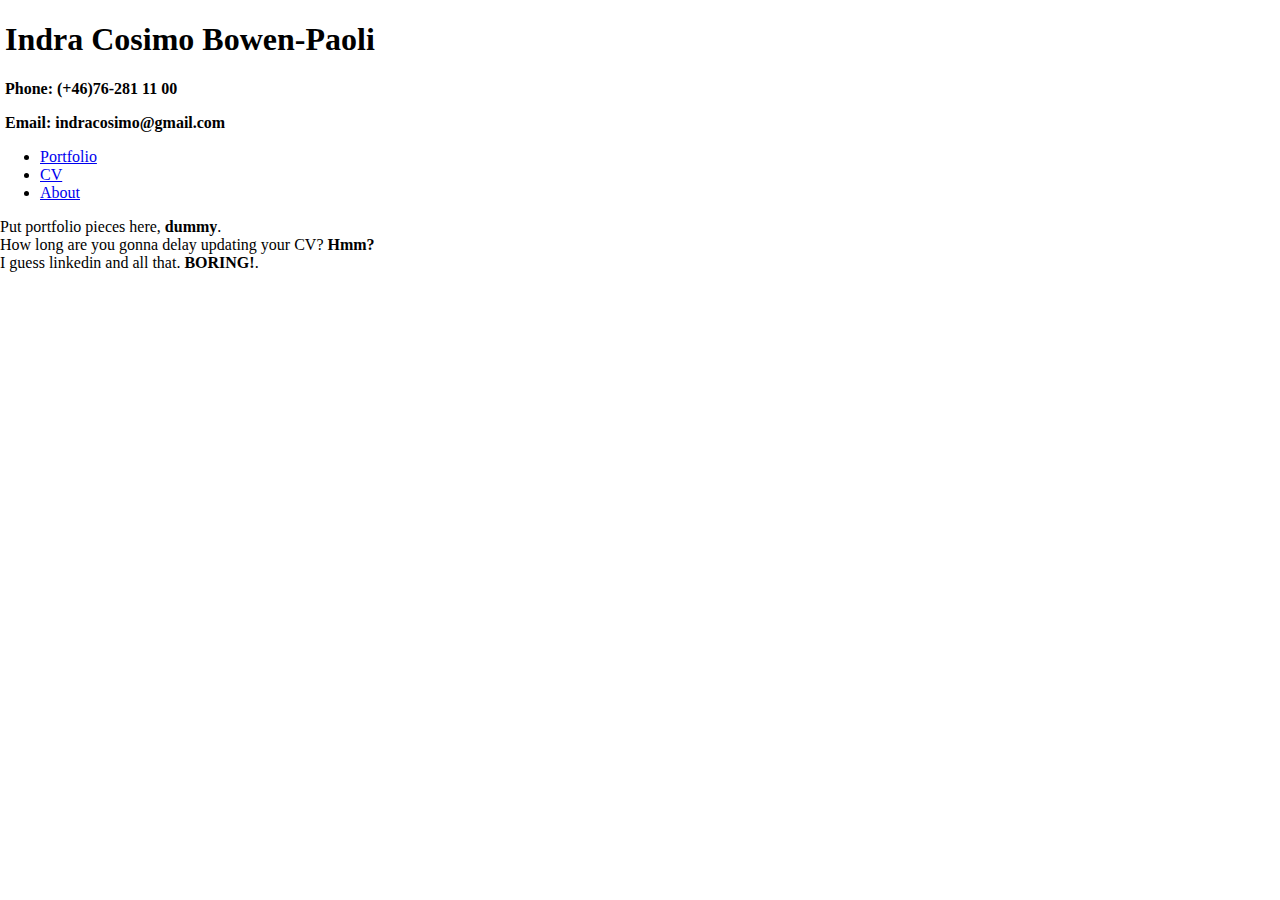
==== _site/index.html @ 5b12df1c "Initial commit" ====
<!-- <!doctype html> -->
<!-- <html> -->
  <!-- <head> -->
  <!-- <script src="/assets/js/tabs.js"></script> -->
    <!-- <meta charset="utf-8"> -->
    <!-- <title>Home</title> -->
	<!-- <link rel="stylesheet" href="/assets/css/styles.css"> -->
  <!-- </head> -->
  <!-- <body> -->
  <!-- <nav>
  
</nav>


 -->
    <!-- <!DOCTYPE html>
<html>
  <head>
    <meta charset="utf-8">
    <title>Home</title>
	    <style>
      body 
	  {
        margin: 0px;
        padding: 0px;
      }
      h1, p 
	  {
        margin-left: 5px;
      }
    </style>
  </head>
  <body>
    <h1>Indra Cosimo Bowen-Paoli</h1>
	<p><b> Phone: (+46)76-281 11 00 </b></p>
	<p><b> Email: indracosimo@gmail.com </b></p>
  </body>
</html> -->
  <!-- </body> -->
<!-- </html> -->

<!doctype html>
<html>
  <head>
    <script src="/assets/js/tabs.js"></script>
    <meta charset="utf-8">
    <title>Home</title>
    <link rel="stylesheet" href="/assets/css/styles.css">
	<link type="application/atom+xml" rel="alternate" href="http://localhost:4000/feed.xml" />
    <!-- Begin Jekyll SEO tag v2.8.0 -->
<title>Home</title>
<meta name="generator" content="Jekyll v3.10.0" />
<meta property="og:title" content="Home" />
<meta property="og:locale" content="en_US" />
<link rel="canonical" href="http://localhost:4000/" />
<meta property="og:url" content="http://localhost:4000/" />
<meta property="og:type" content="website" />
<meta name="twitter:card" content="summary" />
<meta property="twitter:title" content="Home" />
<script type="application/ld+json">
{"@context":"https://schema.org","@type":"WebSite","headline":"Home","url":"http://localhost:4000/"}</script>
<!-- End Jekyll SEO tag -->

  </head>
  <body>
    <nav>
  
</nav>



    
    <!DOCTYPE html>
<html>
  <head>
    <meta charset="utf-8">
    <title>Home</title>
	    <style>
      body 
	  {
        margin: 0px;
        padding: 0px;
      }
      h1, p 
	  {
        margin-left: 5px;
      }
    </style>
  </head>
  <body>
    <h1>Indra Cosimo Bowen-Paoli</h1>
	<p><b> Phone: (+46)76-281 11 00 </b></p>
	<p><b> Email: indracosimo@gmail.com </b></p>
  </body>
</html>

    <div id="content">
      <div class="tabContainer">
        <ul class="tabs">
          <li><a href="javascript:void(0);" class="active" onclick="openTab(event, 'tab1')">Portfolio</a></li>
          <li><a href="javascript:void(0);" onclick="openTab(event, 'tab2')">CV</a></li>
          <li><a href="javascript:void(0);" onclick="openTab(event, 'tab3')">About</a></li>
        </ul>
        <div class="tabContent">
          <div id="tab1" class="tab-pane active">
            <span>Put portfolio pieces here, <b>dummy</b>.</span>
          </div>
          <div id="tab2" class="tab-pane">
            <span>How long are you gonna delay updating your CV? <b>Hmm?</b></span>
          </div>
          <div id="tab3" class="tab-pane">
            <span>I guess linkedin and all that. <b>BORING!</b>.</span>
          </div>
        </div>
      </div>
    </div>

    <script>
      function openTab(evt, tabId) 
	  {
        let i, tabContent, tabs;

        // Hide tab content to prevent overlap
        tabContent = document.getElementsByClassName("tab-pane");
        for (i = 0; i < tabContent.length; i++) 
		{
          tabContent[i].style.display = "none";
        }

        // Removes "active" class from all tabs, otherwise the highlight persists
        tabs = document.getElementsByClassName("tabs")[0].getElementsByTagName("a");
        for (i = 0; i < tabs.length; i++) 
		{
          tabs[i].classList.remove("active");
        }

        // Marks highlighted tab as active
        document.getElementById(tabId).style.display = "block";
        evt.currentTarget.classList.add("active");
      }

      // Initialize by showing the first tab
      document.addEventListener("DOMContentLoaded", function() 
	  {
        document.getElementById("tab1").style.display = "block";
      });
    </script>
  </body>
</html>
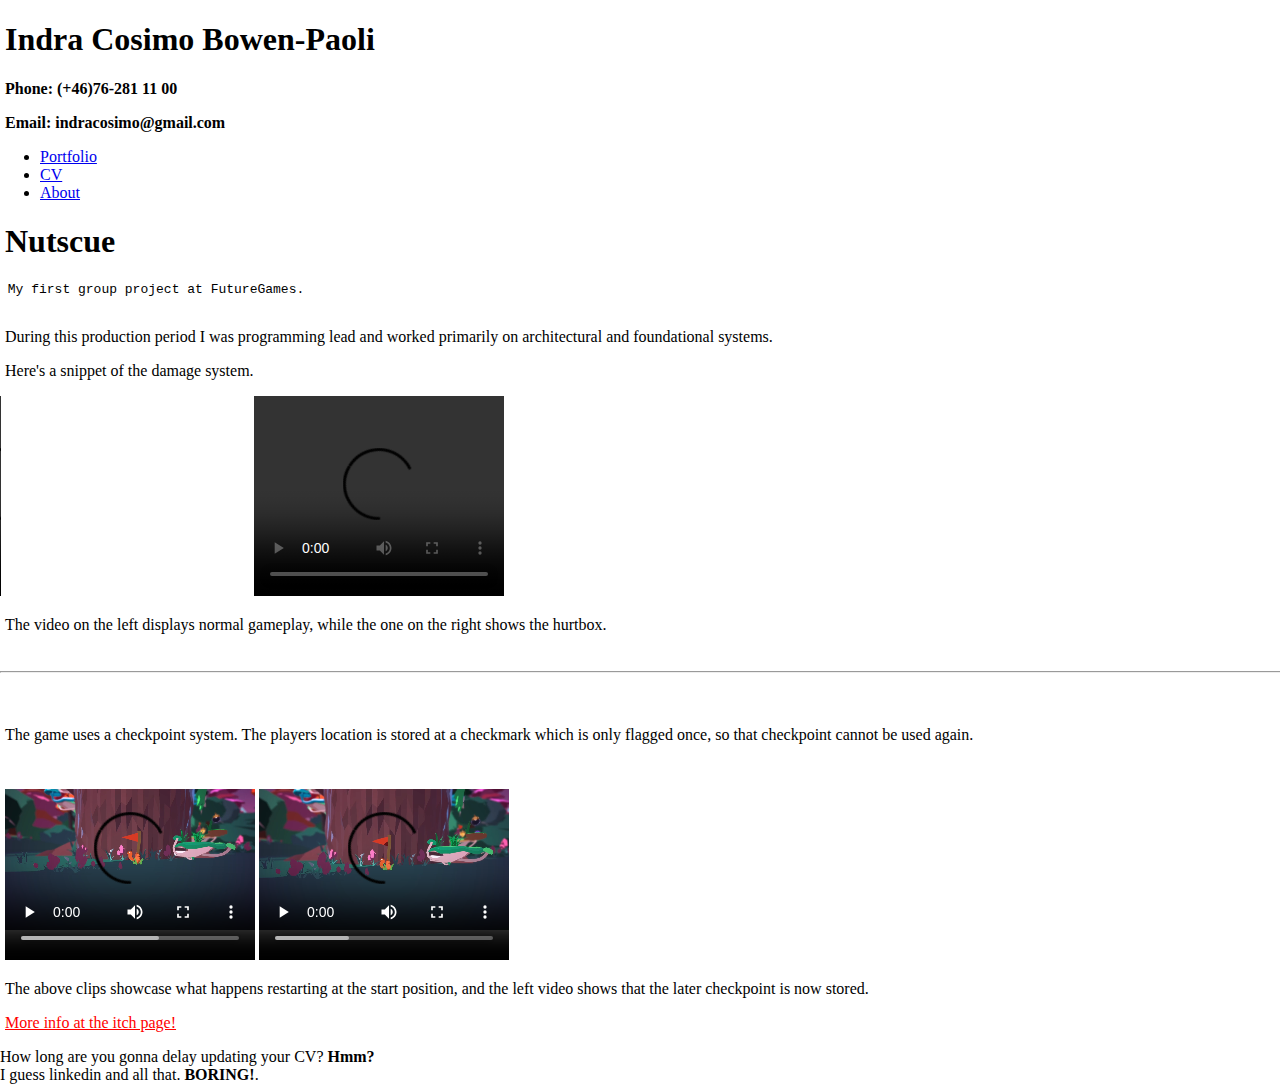
==== commit 05da84d2: "updated webms" ====
--- a/_site/index.html
+++ b/_site/index.html
@@ -1,44 +1,3 @@
-<!-- <!doctype html> -->
-<!-- <html> -->
-  <!-- <head> -->
-  <!-- <script src="/assets/js/tabs.js"></script> -->
-    <!-- <meta charset="utf-8"> -->
-    <!-- <title>Home</title> -->
-	<!-- <link rel="stylesheet" href="/assets/css/styles.css"> -->
-  <!-- </head> -->
-  <!-- <body> -->
-  <!-- <nav>
-  
-</nav>
-
-
- -->
-    <!-- <!DOCTYPE html>
-<html>
-  <head>
-    <meta charset="utf-8">
-    <title>Home</title>
-	    <style>
-      body 
-	  {
-        margin: 0px;
-        padding: 0px;
-      }
-      h1, p 
-	  {
-        margin-left: 5px;
-      }
-    </style>
-  </head>
-  <body>
-    <h1>Indra Cosimo Bowen-Paoli</h1>
-	<p><b> Phone: (+46)76-281 11 00 </b></p>
-	<p><b> Email: indracosimo@gmail.com </b></p>
-  </body>
-</html> -->
-  <!-- </body> -->
-<!-- </html> -->
-
 <!doctype html>
 <html>
   <head>
@@ -103,8 +62,51 @@
         </ul>
         <div class="tabContent">
           <div id="tab1" class="tab-pane active">
-            <span>Put portfolio pieces here, <b>dummy</b>.</span>
-          </div>
+            <h1><strong>Nutscue</strong></h1>
+			<pre>
+ My first group project at FutureGames.
+			</pre> 
+			<p>
+			During this production period I was programming lead and worked primarily on architectural and foundational systems.
+			</p>
+			<p>Here's a snippet of the damage system.</p>
+		<div style="display: flex-container; flex-direction; align-items">
+
+			<video width="250" height="200" controls>
+				<source src="/assets/videos/HurtboxNormal.webm" type="video/webm" />
+			</video>
+			
+			<video width="250" height="200" controls>
+				<source src="/assets/videos/HurtboxExposed.webm" type="video/webm" />
+			</video>
+			
+		</div>
+		<div><p>The video on the left displays normal gameplay, while the one on the right shows the hurtbox.</p></div>
+		<div>
+		<pre>
+					 <hr style="width:100%;text-align:left;margin-left:0"> 
+		 </pre>
+		 <p>
+The game uses a checkpoint system. 
+The players location is stored at a checkmark which is only flagged once, so that checkpoint cannot be used again.
+		 </p>
+		<p>
+			<video width="250" height="200" controls>
+				<source src="/assets/videos/Checkpoint1.webm" type="video/webm" />	
+			</video>				
+			<video width="250" height="200" controls>
+				<source src="/assets/videos/Checkpoint2.webm" type="video/webm" />
+			</video>
+		</p>
+		<p>
+		The above clips showcase what happens restarting at the start position, and the left video shows that the later checkpoint is now stored.
+		</p>
+		<p><a href="https://futuregames.itch.io/nutscue" style="color: red;"> More info at the itch page!</a></p>
+		</div>
+	</div>
+	
+
+
           <div id="tab2" class="tab-pane">
             <span>How long are you gonna delay updating your CV? <b>Hmm?</b></span>
           </div>
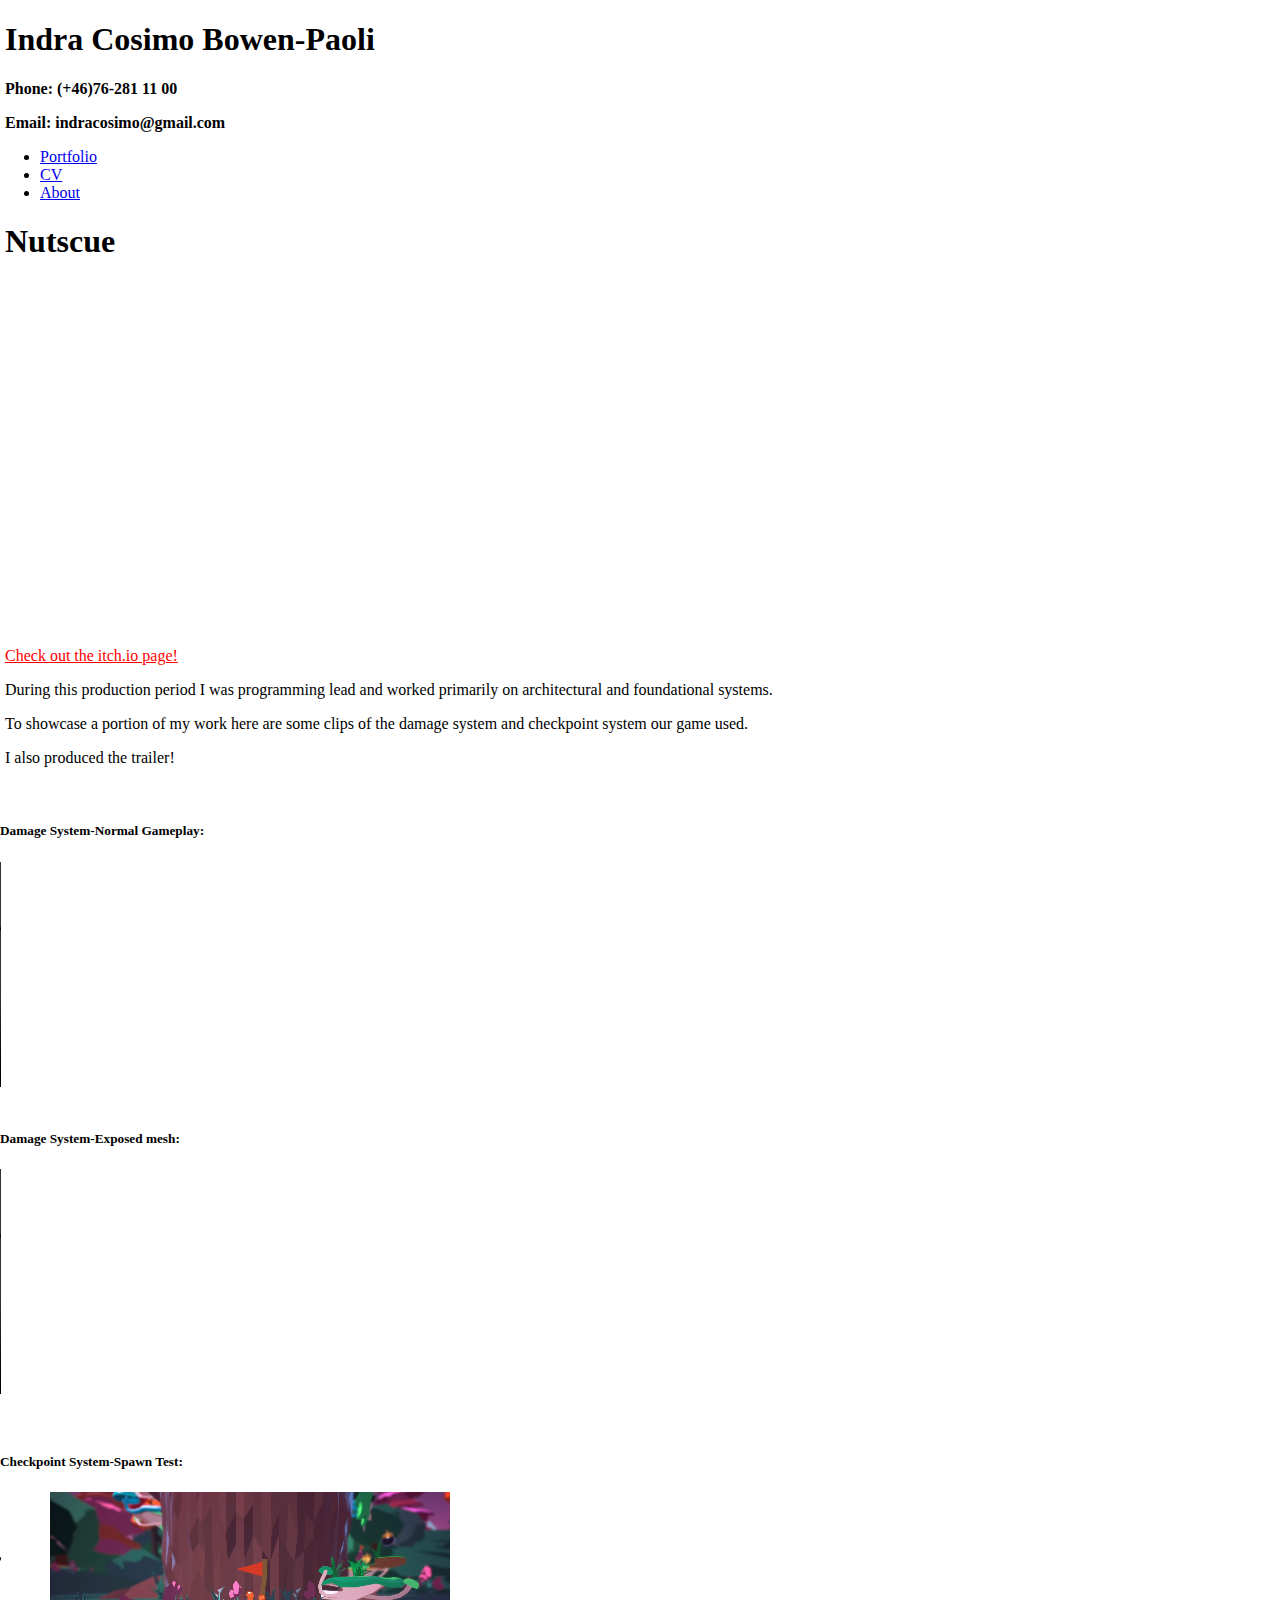
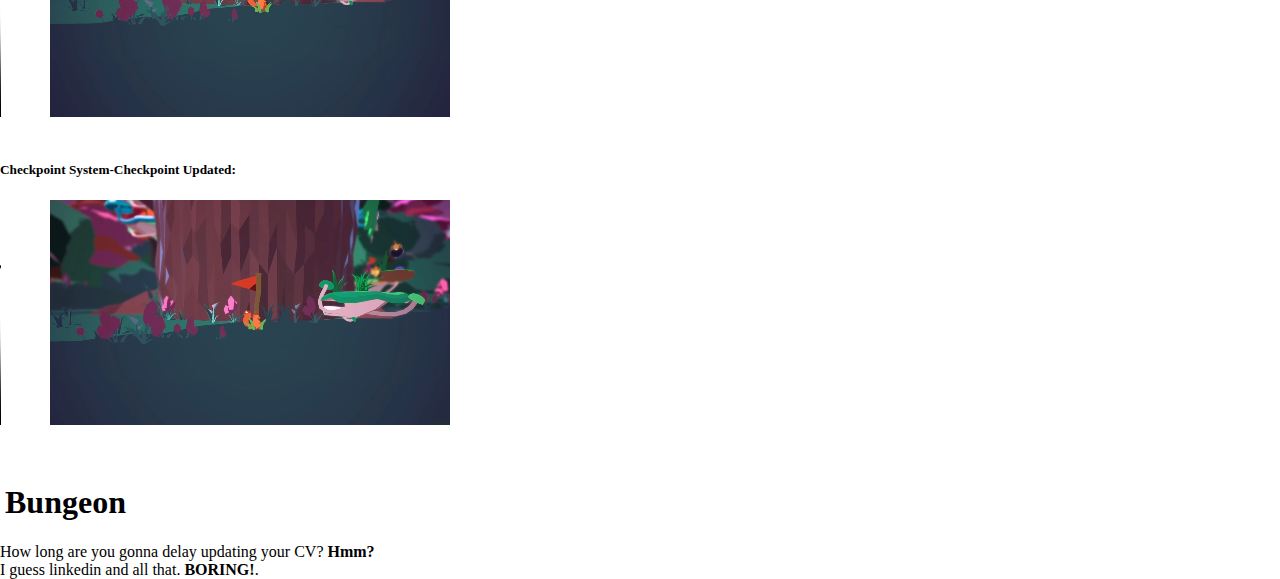
==== commit 592ec679: "trailer, webms" ====
--- a/_site/index.html
+++ b/_site/index.html
@@ -61,48 +61,63 @@
           <li><a href="javascript:void(0);" onclick="openTab(event, 'tab3')">About</a></li>
         </ul>
         <div class="tabContent">
-          <div id="tab1" class="tab-pane active">
-            <h1><strong>Nutscue</strong></h1>
-			<pre>
- My first group project at FutureGames.
-			</pre> 
+	  <div id="tab1" class="tab-pane active">
+            <h1>
+			<strong>Nutscue</strong> 
+			<p><iframe width="560" height="315" 
+    src="https://www.youtube.com/embed/N5QU-fuM_ig" 
+    title="YouTube video player" 
+    frameborder="0" 
+    allow="accelerometer; autoplay; clipboard-write; encrypted-media; gyroscope; picture-in-picture" 
+    allowfullscreen>
+</iframe>
+</p>
+			
+			</h1>
+					<p><a href="https://futuregames.itch.io/nutscue" style="color: red;"> Check out the itch.io page!</a></p>
 			<p>
 			During this production period I was programming lead and worked primarily on architectural and foundational systems.
 			</p>
-			<p>Here's a snippet of the damage system.</p>
+			<p>To showcase a portion of my work here are some clips of the damage system and checkpoint system our game used.</p>
+			<p>I also produced the trailer!</p>
+			
 		<div style="display: flex-container; flex-direction; align-items">
-
-			<video width="250" height="200" controls>
+		<br>
+					<h5>Damage System-Normal Gameplay: </h5>
+			<video width="500" height="225" controls>
 				<source src="/assets/videos/HurtboxNormal.webm" type="video/webm" />
 			</video>
-			
-			<video width="250" height="200" controls>
+		</div>
+		<div style="display: flex-container; flex-direction; align-items">
+		<br>		
+				<h5>Damage System-Exposed mesh: </h5>		
+			<video width="500" height="225" controls>
 				<source src="/assets/videos/HurtboxExposed.webm" type="video/webm" />
 			</video>
-			
 		</div>
-		<div><p>The video on the left displays normal gameplay, while the one on the right shows the hurtbox.</p></div>
 		<div>
-		<pre>
-					 <hr style="width:100%;text-align:left;margin-left:0"> 
-		 </pre>
-		 <p>
-The game uses a checkpoint system. 
-The players location is stored at a checkmark which is only flagged once, so that checkpoint cannot be used again.
-		 </p>
 		<p>
-			<video width="250" height="200" controls>
-				<source src="/assets/videos/Checkpoint1.webm" type="video/webm" />	
-			</video>				
-			<video width="250" height="200" controls>
+		<div style="display: flex-container; flex-direction; align-items">
+		<br>
+					<h5>Checkpoint System-Spawn Test: </h5>
+			<video width="500" height="225" controls>
+				<source src="/assets/videos/Checkpoint1.webm" type="video/webm" />
+			</video>
+		</div>
+		<div style="display: flex-container; flex-direction; align-items">
+		<br>		
+				<h5>Checkpoint System-Checkpoint Updated: </h5>		
+			<video width="500" height="225" controls>
 				<source src="/assets/videos/Checkpoint2.webm" type="video/webm" />
 			</video>
+		</div>
 		</p>
-		<p>
-		The above clips showcase what happens restarting at the start position, and the left video shows that the later checkpoint is now stored.
-		</p>
-		<p><a href="https://futuregames.itch.io/nutscue" style="color: red;"> More info at the itch page!</a></p>
+		<br>
+		
 		</div>
+		            <h1>
+					<strong>Bungeon</strong>
+					</h1>
 	</div>
 	
 
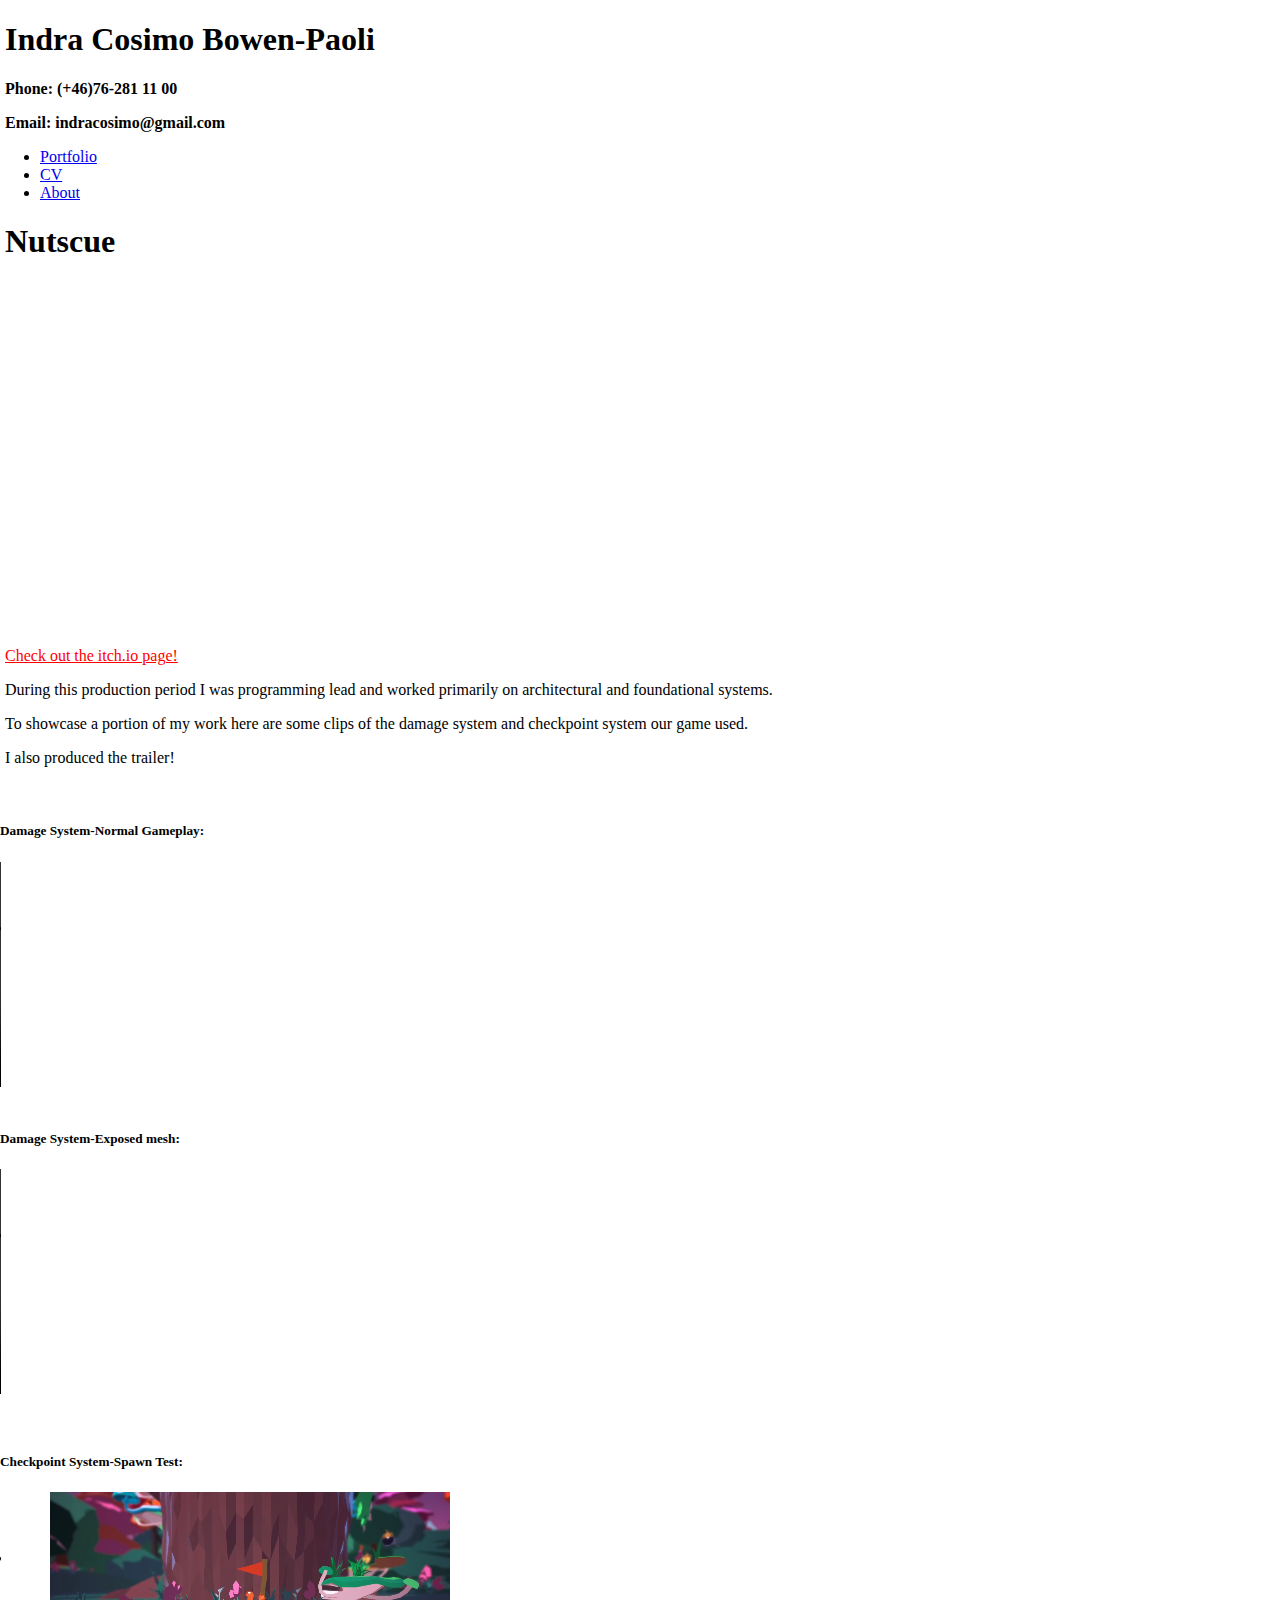
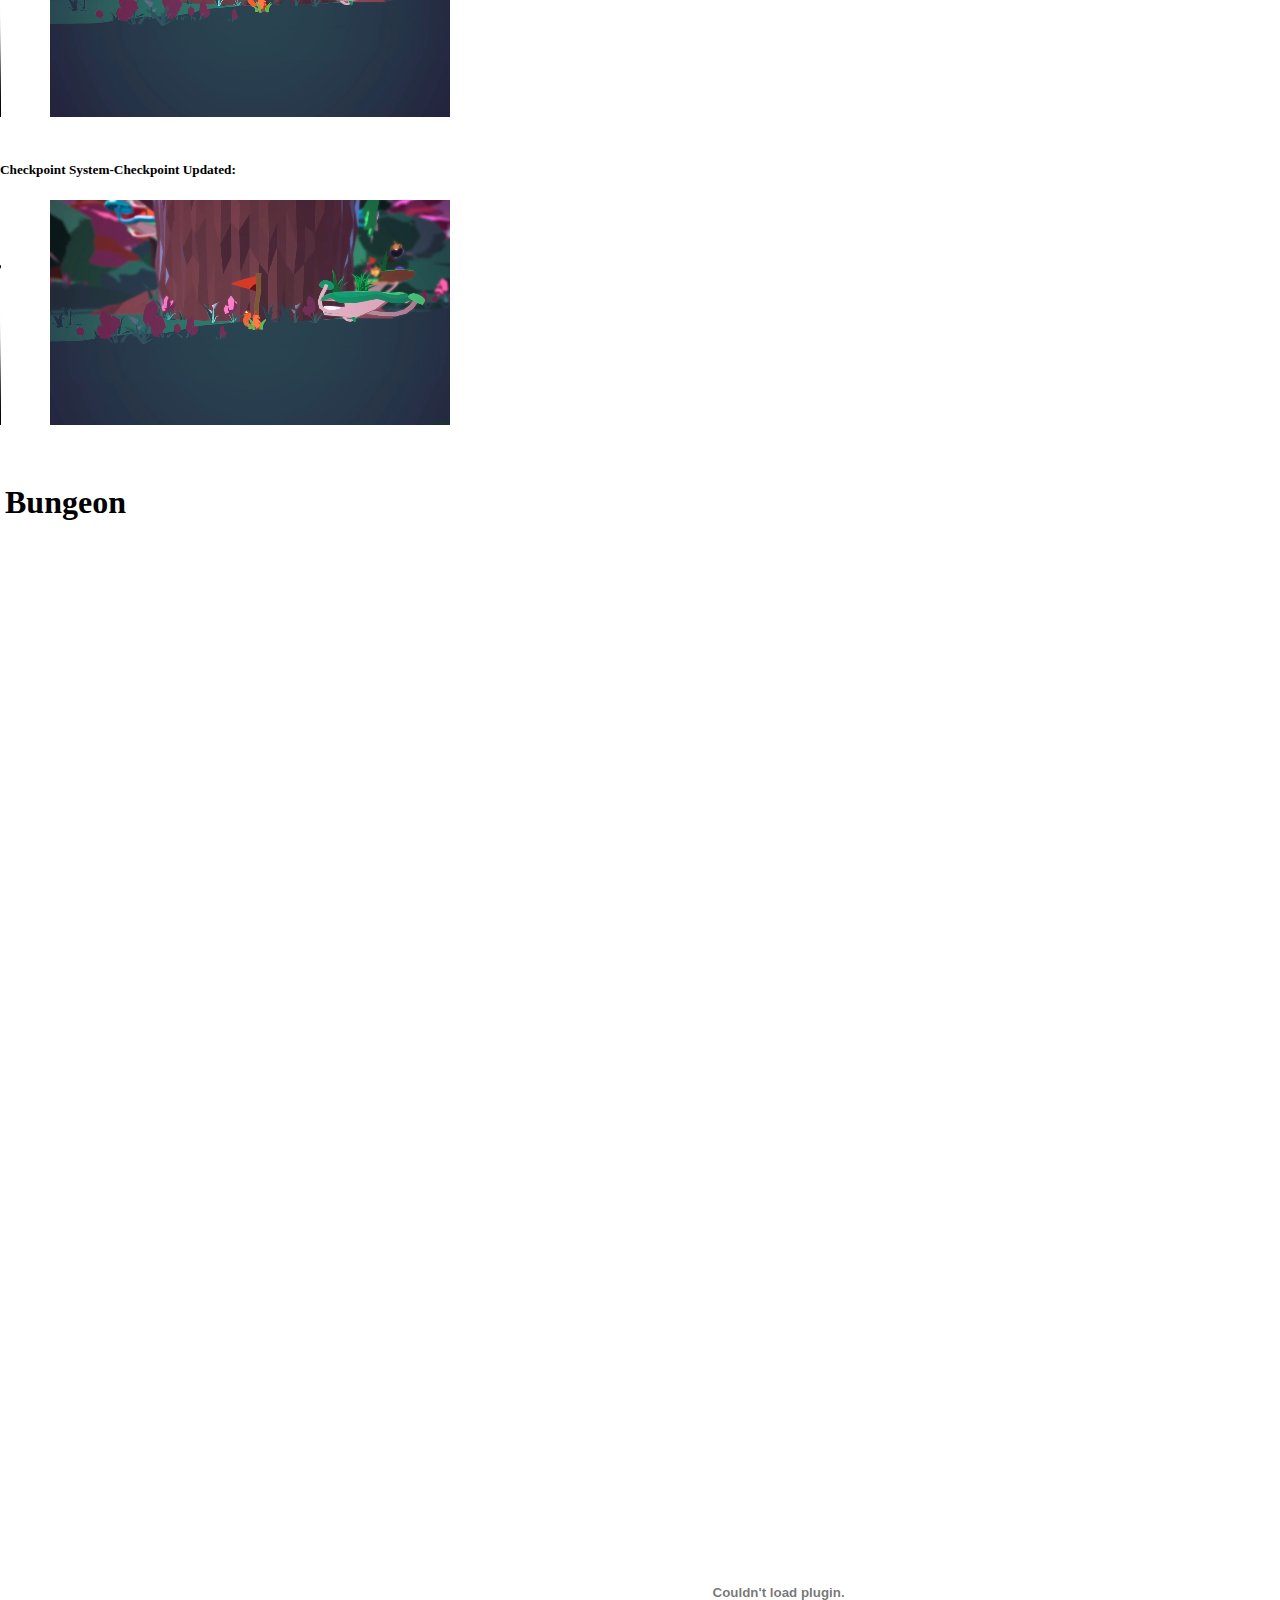
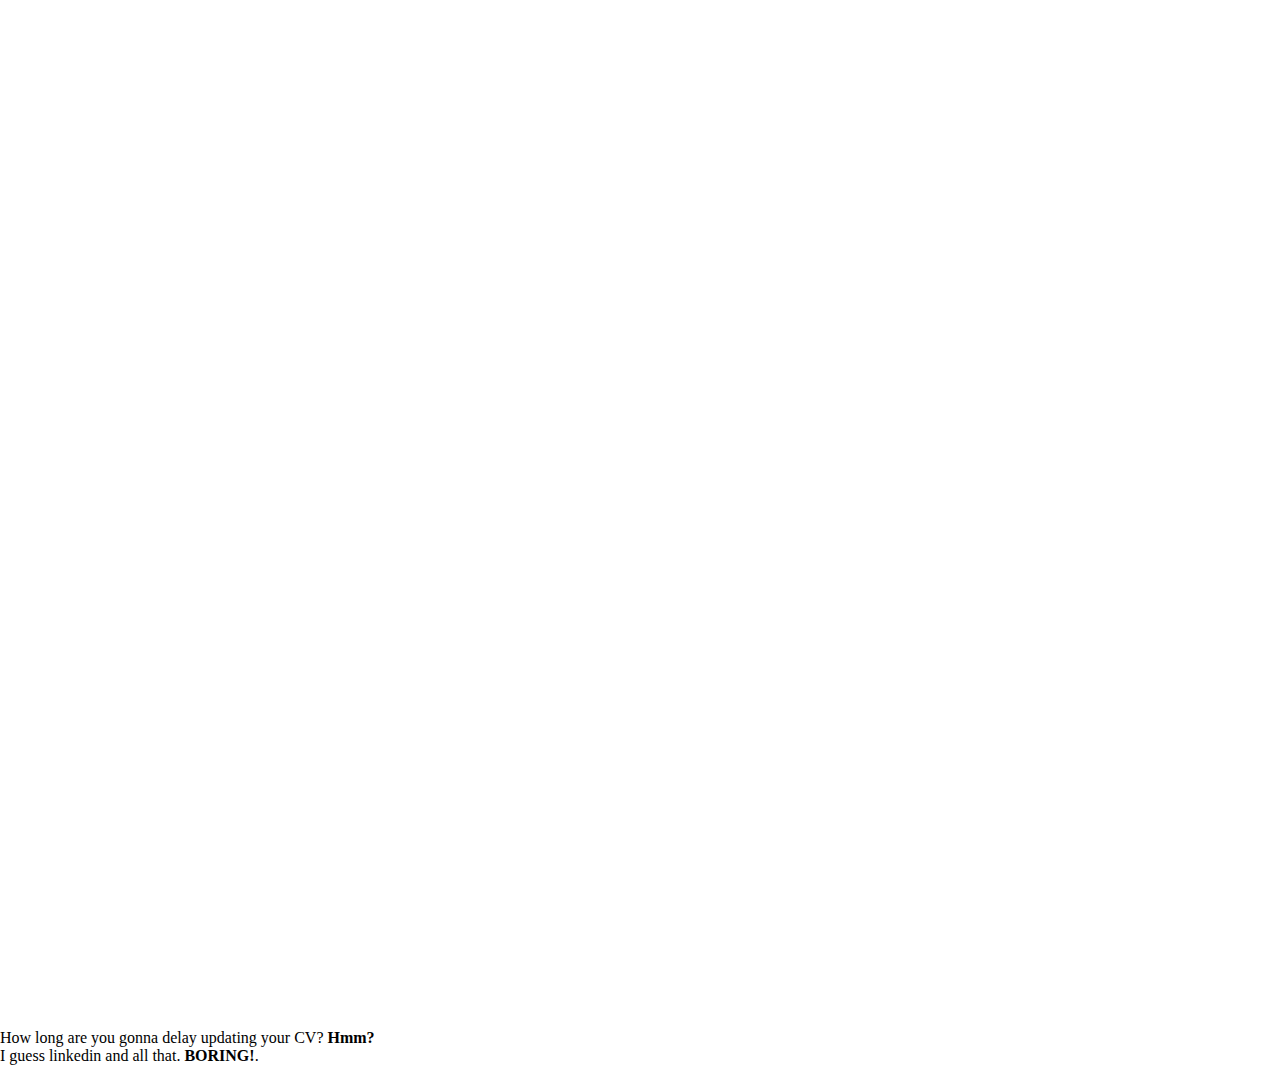
==== commit 5be3c30e: "Added cv" ====
--- a/_site/index.html
+++ b/_site/index.html
@@ -124,6 +124,7 @@
 
           <div id="tab2" class="tab-pane">
             <span>How long are you gonna delay updating your CV? <b>Hmm?</b></span>
+			<embed src="/assets/docs/English_CV2025_Indra_Cosimo.pdf" width="800px" height="2100px" />
           </div>
           <div id="tab3" class="tab-pane">
             <span>I guess linkedin and all that. <b>BORING!</b>.</span>
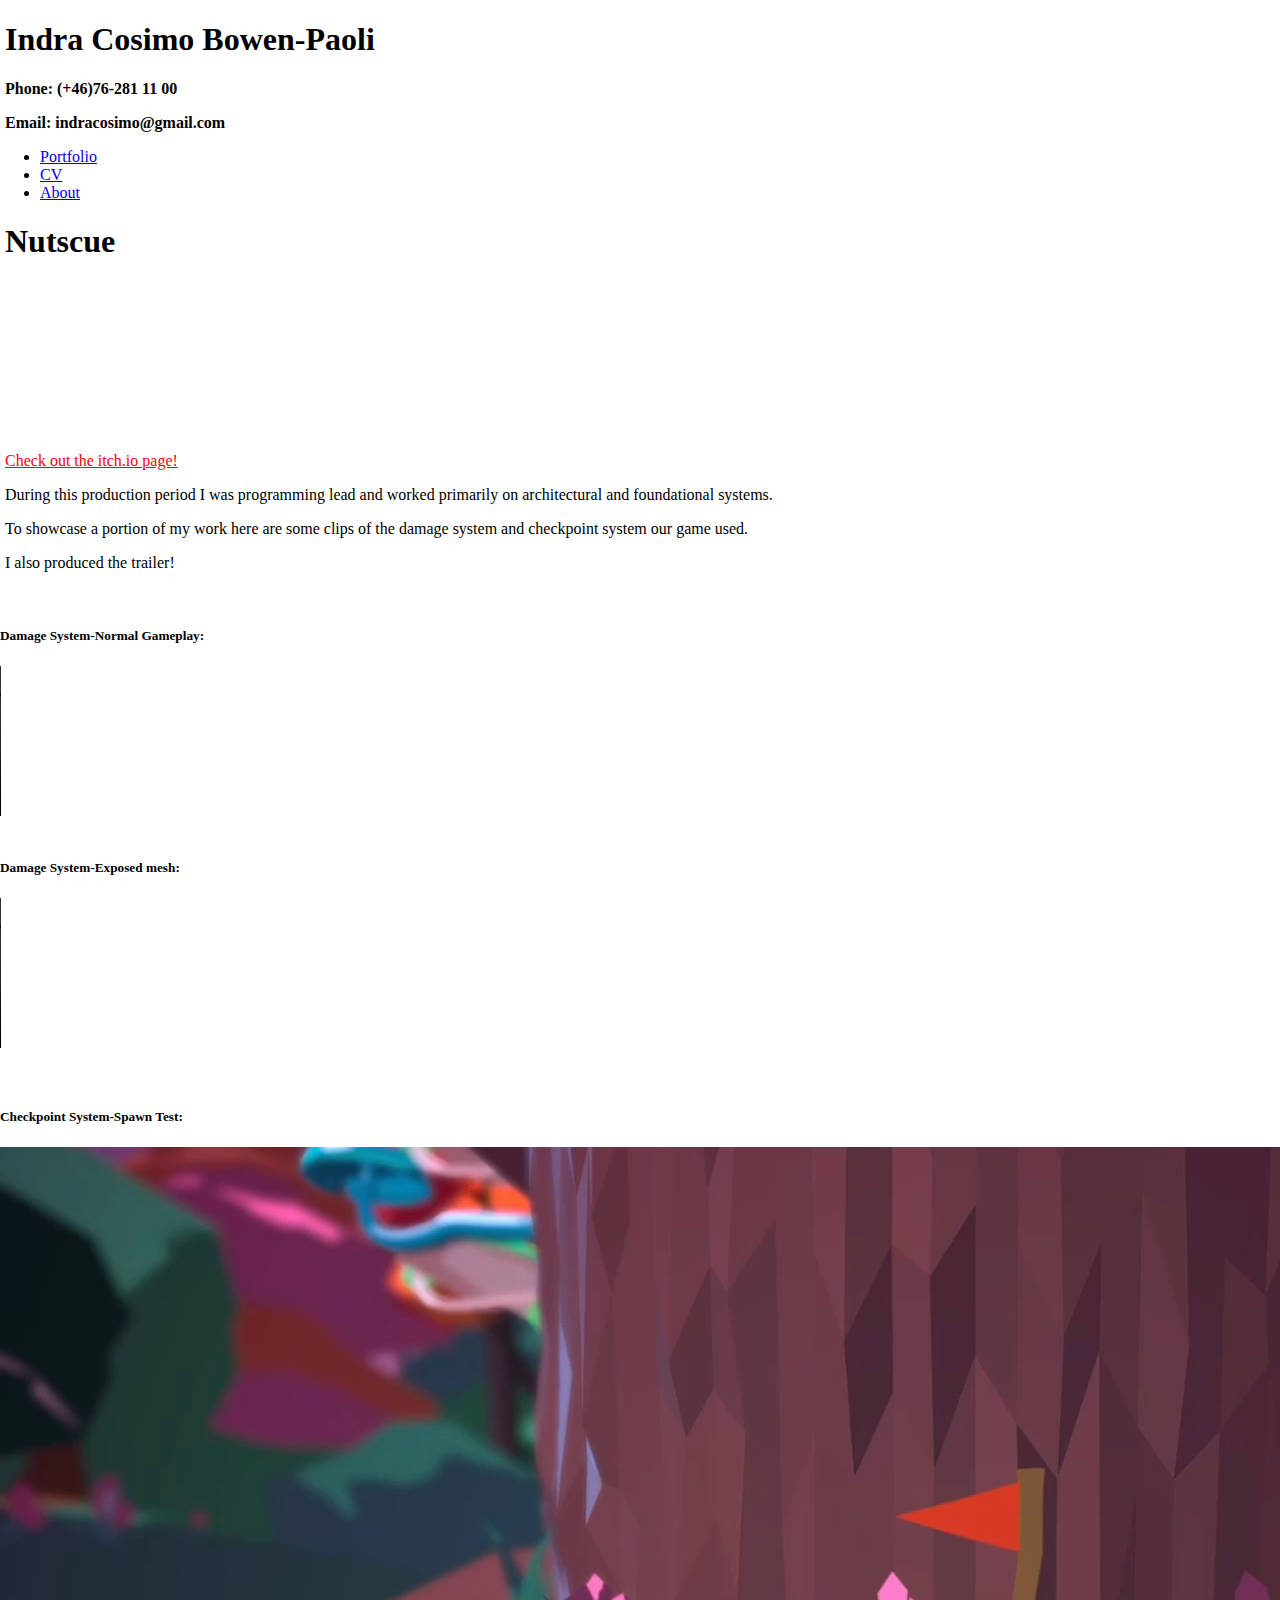
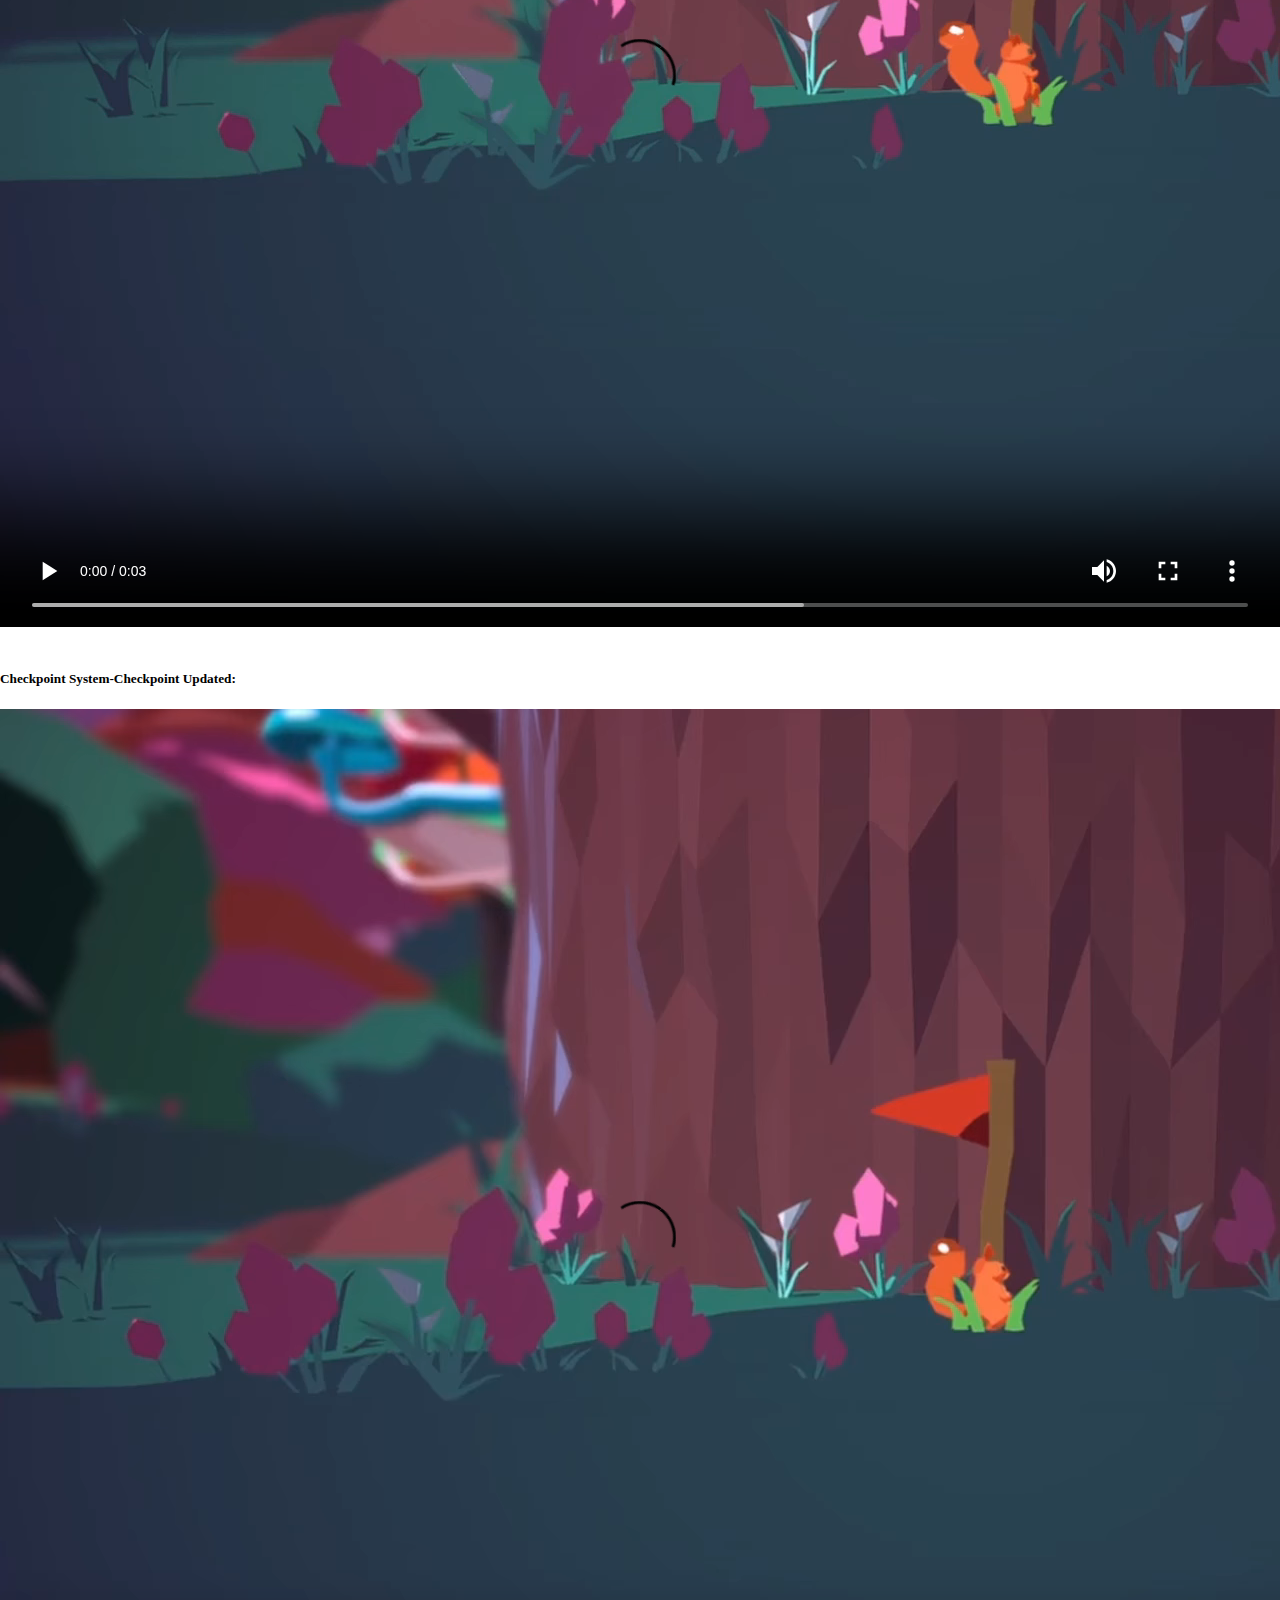
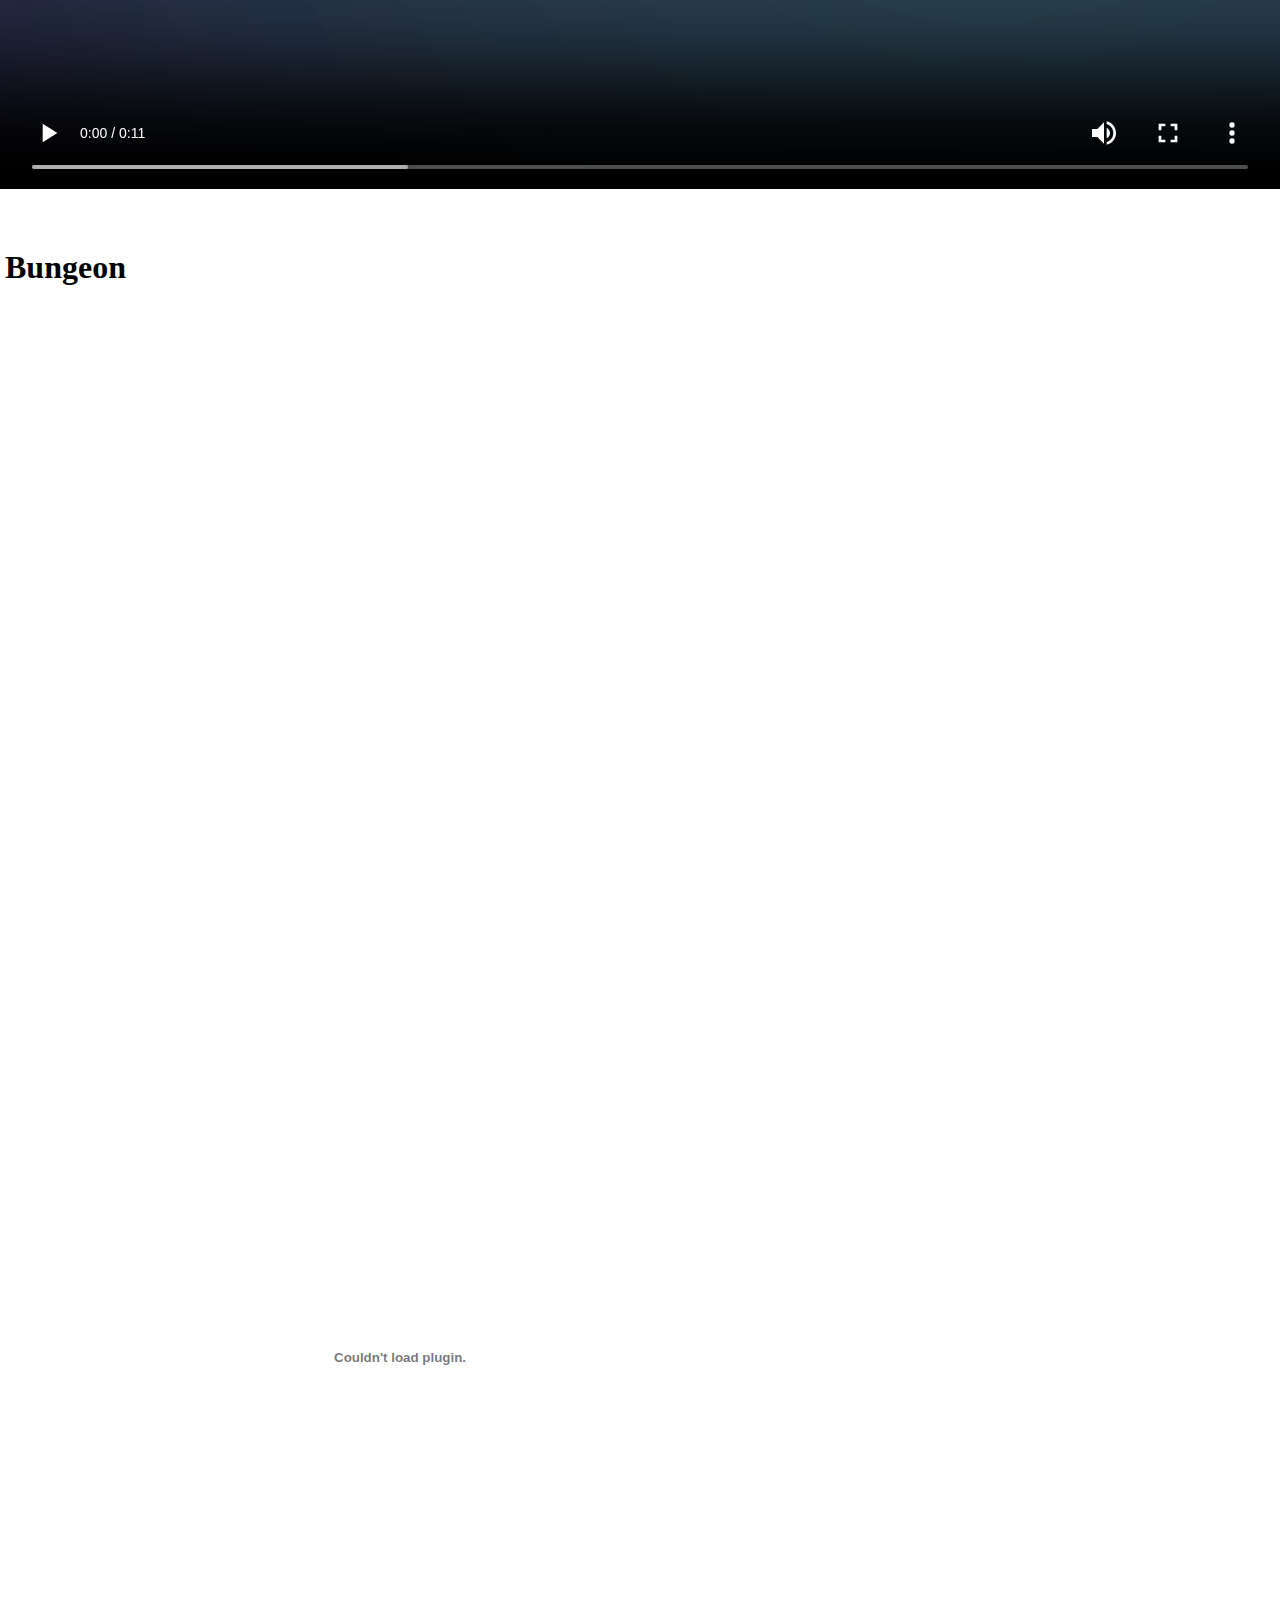
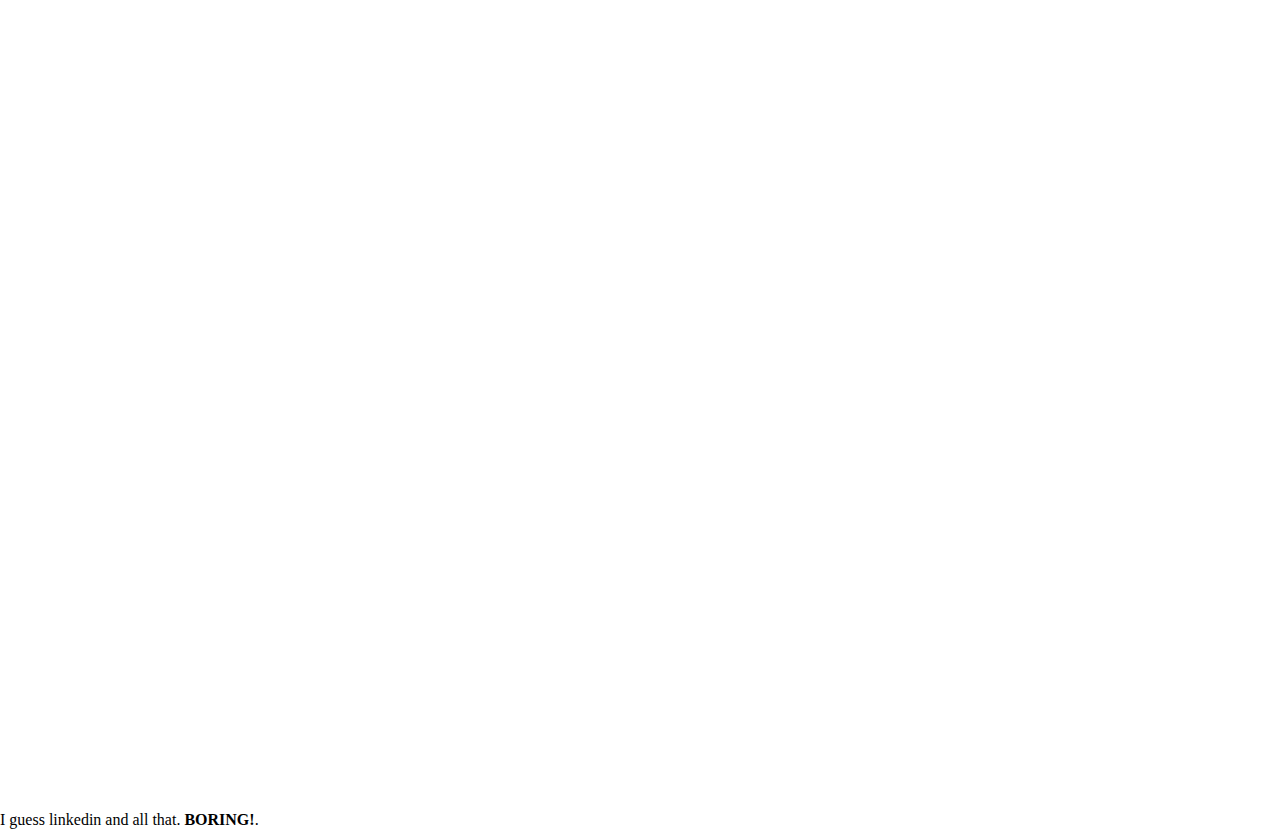
==== commit 2c99f1c2: "alignment crap" ====
--- a/_site/index.html
+++ b/_site/index.html
@@ -62,18 +62,19 @@
         </ul>
         <div class="tabContent">
 	  <div id="tab1" class="tab-pane active">
-            <h1>
-			<strong>Nutscue</strong> 
-			<p><iframe width="560" height="315" 
-    src="https://www.youtube.com/embed/N5QU-fuM_ig" 
-    title="YouTube video player" 
-    frameborder="0" 
-    allow="accelerometer; autoplay; clipboard-write; encrypted-media; gyroscope; picture-in-picture" 
-    allowfullscreen>
-</iframe>
-</p>
+            <h1><strong>Nutscue</strong></h1>
+			<div class="video-container">
+    <iframe 
+        class="responsive-iframe"
+        src="https://www.youtube.com/embed/N5QU-fuM_ig" 
+        title="YouTube video player" 
+        frameborder="0" 
+        allow="accelerometer; autoplay; clipboard-write; encrypted-media; gyroscope; picture-in-picture" 
+        allowfullscreen>
+    </iframe>
+</div>
 			
-			</h1>
+			
 					<p><a href="https://futuregames.itch.io/nutscue" style="color: red;"> Check out the itch.io page!</a></p>
 			<p>
 			During this production period I was programming lead and worked primarily on architectural and foundational systems.
@@ -84,14 +85,14 @@
 		<div style="display: flex-container; flex-direction; align-items">
 		<br>
 					<h5>Damage System-Normal Gameplay: </h5>
-			<video width="500" height="225" controls>
+			<video class="responsive-video" controls>
 				<source src="/assets/videos/HurtboxNormal.webm" type="video/webm" />
 			</video>
 		</div>
 		<div style="display: flex-container; flex-direction; align-items">
 		<br>		
 				<h5>Damage System-Exposed mesh: </h5>		
-			<video width="500" height="225" controls>
+			<video class="responsive-video" controls>
 				<source src="/assets/videos/HurtboxExposed.webm" type="video/webm" />
 			</video>
 		</div>
@@ -100,14 +101,14 @@
 		<div style="display: flex-container; flex-direction; align-items">
 		<br>
 					<h5>Checkpoint System-Spawn Test: </h5>
-			<video width="500" height="225" controls>
+			<video class="responsive-video" controls>
 				<source src="/assets/videos/Checkpoint1.webm" type="video/webm" />
 			</video>
 		</div>
 		<div style="display: flex-container; flex-direction; align-items">
 		<br>		
 				<h5>Checkpoint System-Checkpoint Updated: </h5>		
-			<video width="500" height="225" controls>
+			<video class="responsive-video" controls>
 				<source src="/assets/videos/Checkpoint2.webm" type="video/webm" />
 			</video>
 		</div>
@@ -123,7 +124,6 @@
 
 
           <div id="tab2" class="tab-pane">
-            <span>How long are you gonna delay updating your CV? <b>Hmm?</b></span>
 			<embed src="/assets/docs/English_CV2025_Indra_Cosimo.pdf" width="800px" height="2100px" />
           </div>
           <div id="tab3" class="tab-pane">
